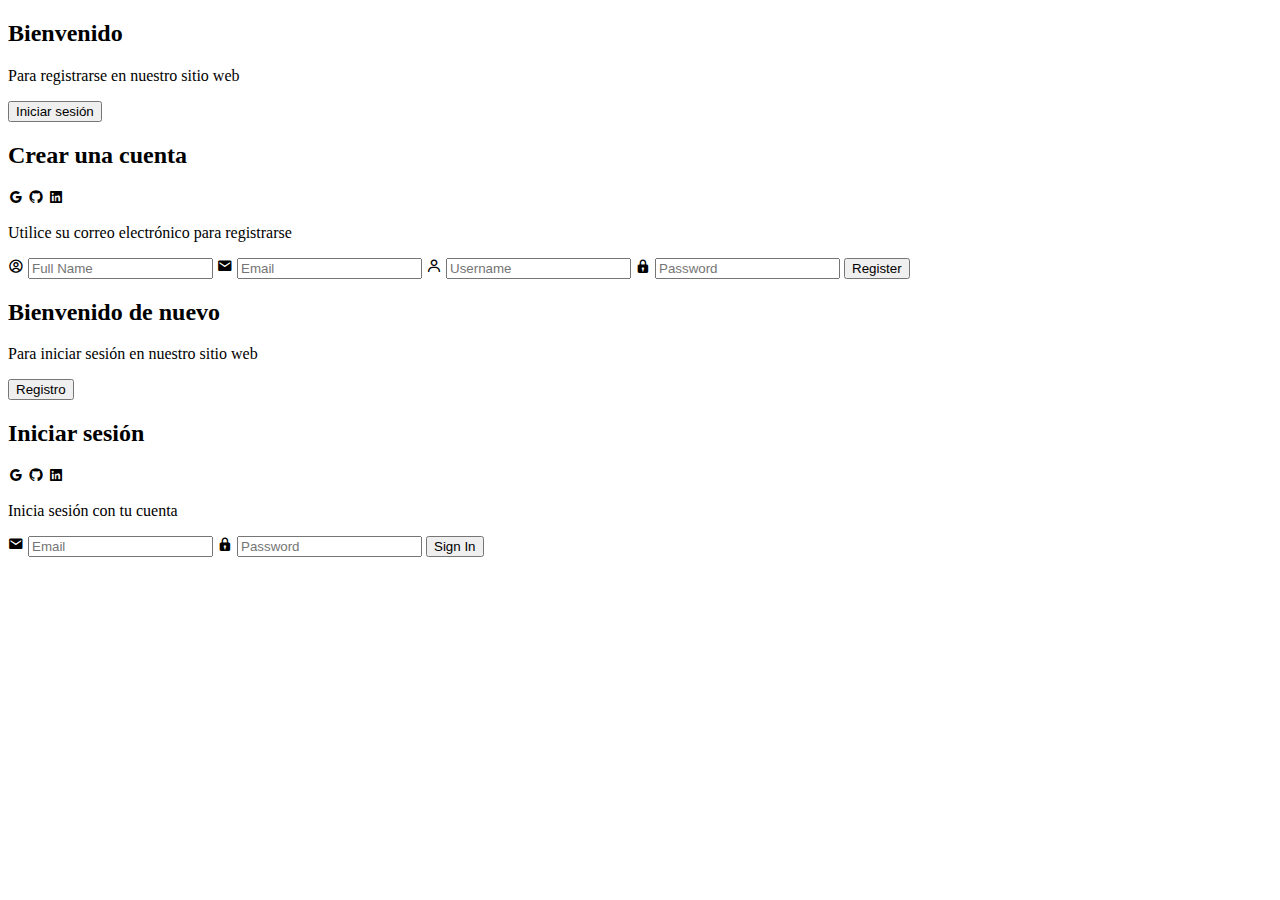
==== login.html @ 54ce3d6f "git init" ====
<!DOCTYPE html>
<html lang="en">
<head>
    <meta charset="UTF-8">
    <meta name="viewport" content="width=device-width, initial-scale=1.0">
    <!-- Preconnect to Google Fonts -->
    <link rel="preconnect" href="https://fonts.googleapis.com">
    <link rel="preconnect" href="https://fonts.gstatic.com" crossorigin>
    <!-- Include Google Fonts styles -->
    <link href="https://fonts.googleapis.com/css2?family=Libre+Franklin:wght@100;400&family=Montserrat:ital,wght@0,400;0,500;0,600;0,700;1,300;1,500;1,600;1,700&family=Open+Sans:wght@300&family=Oswald:wght@400;500;600;700&family=Poppins:wght@400;500;600;700;800&display=swap" rel="stylesheet">
    <!-- Include Boxicons CSS -->
    <link href='https://unpkg.com/boxicons@2.1.4/css/boxicons.min.css' rel='stylesheet'>  
    <!-- Include your custom CSS -->
    <link rel="stylesheet" href="../Funda_web/CSS/stiloLogin.css">  
    <title>Document</title>
</head>
<body>
    <!-- Registration Section -->
    <div  class="container-form register">
        <section class="information">
            <article class="info-childs">
                <h2>Bienvenido</h2>
                <p>Para registrarse en nuestro sitio web</p>
                <button type="button" id="sing-in">Iniciar sesión</button>
            </article>
        </section>
        <section class="form-information">
            <article class="form-information-childs">
                <h2>Crear una cuenta</h2>
                <div class="icons">
                    <i class='bx bxl-google'></i>
                    <i class='bx bxl-github'></i>
                    <i class='bx bxl-linkedin-square'></i>
                </div>
                <p>
                    Utilice su correo electrónico para registrarse</p>
                <!-- Registration Form -->
                <form class="form" action="../Funda_web/php/Registro_Usuario.php" method="post">
                    <label>
                        <i class='bx bx-user-circle'></i>
                        <input type="text" placeholder="Full Name" name="nombre_completo">
                    </label>
                    <label>
                        <i class='bx bxs-envelope'></i>
                        <input type="email" placeholder="Email" name="correo">
                    </label>
                    <label>
                        <i class='bx bx-user'></i>
                        <input type="text" placeholder="Username" name="usuario">
                    </label>
                    <label for="">
                        <i class='bx bxs-lock'></i>
                        <input type="password" placeholder="Password" name="pass">
                    </label>
                    <input type="submit" value="Register">
                </form>
            </article>
        </section>
    </div>

    <!-- Second Registration Section (Login) -->
    <div  class="container-form login hide">
        <section class="information">
            <article class="info-childs">
                <h2>Bienvenido de nuevo</h2>
                <p>Para iniciar sesión en nuestro sitio web</p>
                <button type="button" id="sing-up">Registro</button>
            </article>
        </section>
        <section class="form-information">
            <article class="form-information-childs">
                <h2>Iniciar sesión</h2>
                <div class="icons">
                    <i class='bx bxl-google'></i>
                    <i class='bx bxl-github'></i>
                    <i class='bx bxl-linkedin-square'></i>
                </div>
                <p>Inicia sesión con tu cuenta</p>
                <!-- Login Form -->
                <form class="form"  id="login-form" action="../Funda_web/php/login_inic.php" method="post" >
                    <label>
                        <i class='bx bxs-envelope'></i>
                        <input type="email" placeholder="Email" name="correo">
                    </label>
                    <label for="">
                        <i class='bx bxs-lock'></i>
                        <input type="password" placeholder="Password" name="pass">
                    </label>
                    <input onclick="login()" type="submit" value="Sign In">
                </form>
            </article>
        </section>
    </div>
    <!-- Include your custom JavaScript -->
    <script src="../Funda_web/JS/Scrip-Login.js"></script>
</body>
</html>
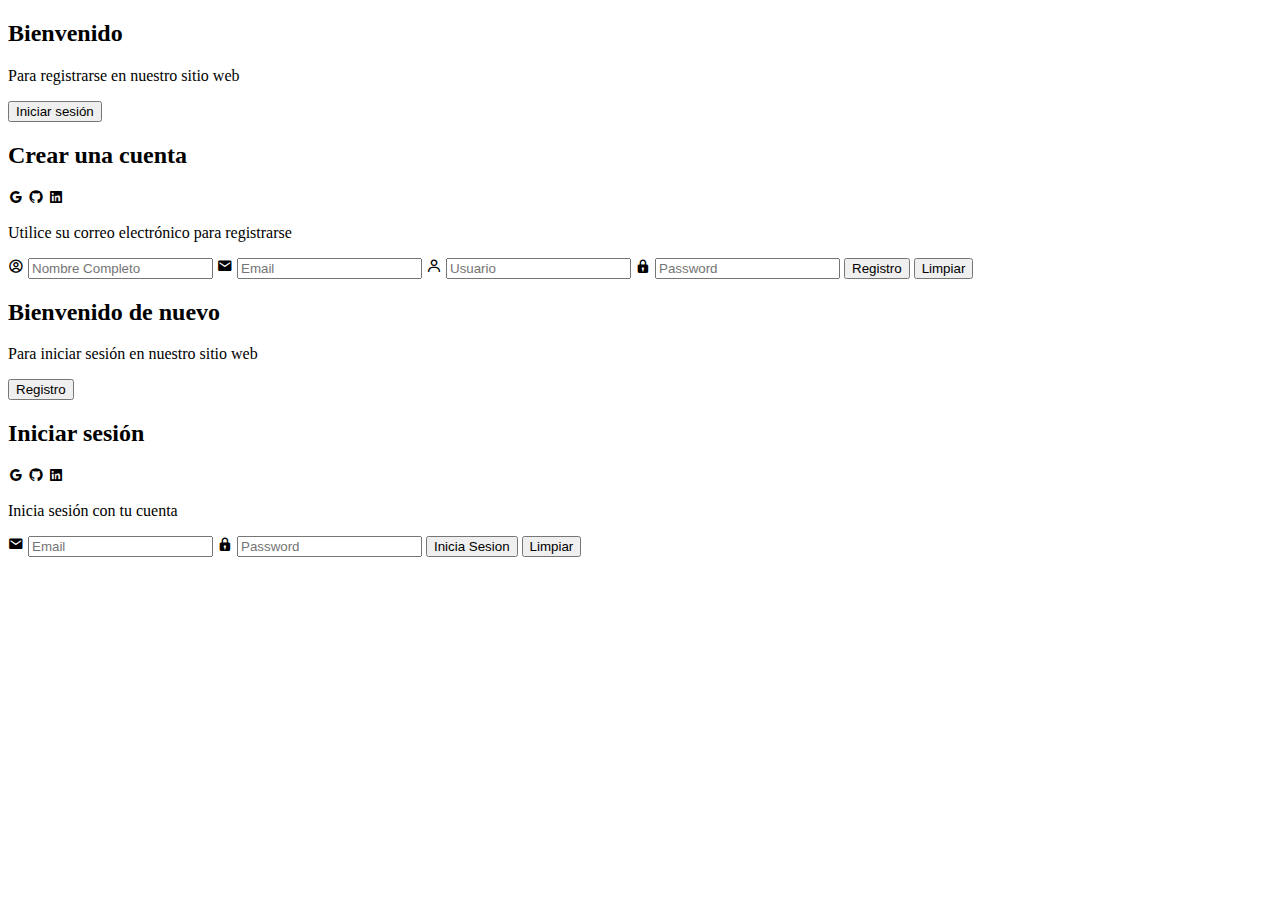
==== commit 532264eb: "git push" ====
--- a/login.html
+++ b/login.html
@@ -38,7 +38,7 @@
                 <form class="form" action="../Funda_web/php/Registro_Usuario.php" method="post">
                     <label>
                         <i class='bx bx-user-circle'></i>
-                        <input type="text" placeholder="Full Name" name="nombre_completo">
+                        <input type="text" placeholder="Nombre Completo" name="nombre_completo">
                     </label>
                     <label>
                         <i class='bx bxs-envelope'></i>
@@ -46,13 +46,14 @@
                     </label>
                     <label>
                         <i class='bx bx-user'></i>
-                        <input type="text" placeholder="Username" name="usuario">
+                        <input type="text" placeholder="Usuario" name="usuario">
                     </label>
                     <label for="">
                         <i class='bx bxs-lock'></i>
                         <input type="password" placeholder="Password" name="pass">
                     </label>
-                    <input type="submit" value="Register">
+                    <input type="submit" value="Registro">
+                    <input type="reset" value="Limpiar">
                 </form>
             </article>
         </section>
@@ -86,12 +87,13 @@
                         <i class='bx bxs-lock'></i>
                         <input type="password" placeholder="Password" name="pass">
                     </label>
-                    <input onclick="login()" type="submit" value="Sign In">
+                    <input onclick="login()" type="submit" value="Inicia Sesion">
+                    <input type="reset" value="Limpiar">
                 </form>
             </article>
         </section>
     </div>
     <!-- Include your custom JavaScript -->
-    <script src="../Funda_web/JS/Scrip-Login.js"></script>
+    <script src="/Funda_web/JS/Scrip-Login.js"></script>
 </body>
 </html>
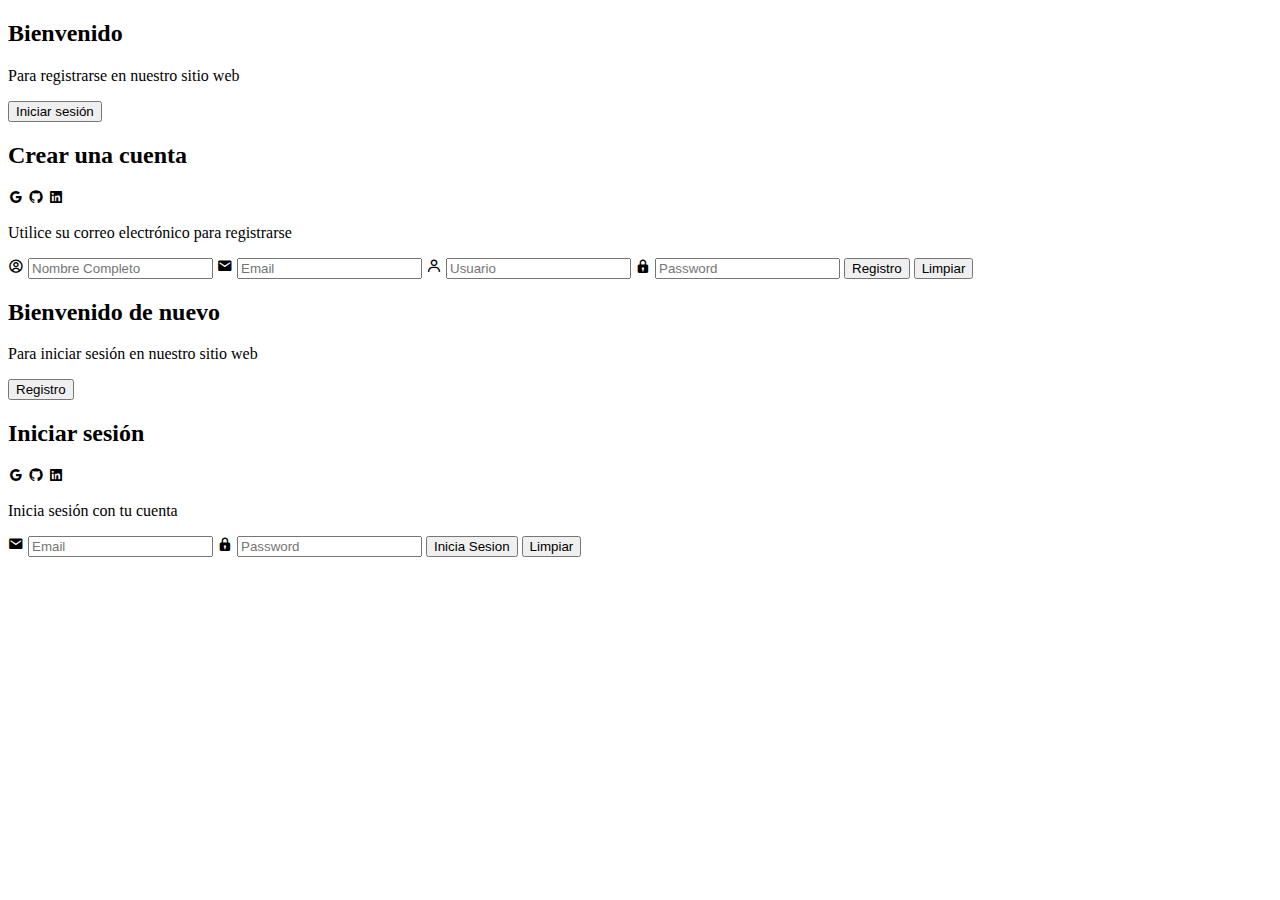
==== commit 7d6d1b30: "push" ====
--- a/login.html
+++ b/login.html
@@ -1,5 +1,6 @@
 <!DOCTYPE html>
 <html lang="en">
+
 <head>
     <meta charset="UTF-8">
     <meta name="viewport" content="width=device-width, initial-scale=1.0">
@@ -7,16 +8,20 @@
     <link rel="preconnect" href="https://fonts.googleapis.com">
     <link rel="preconnect" href="https://fonts.gstatic.com" crossorigin>
     <!-- Include Google Fonts styles -->
-    <link href="https://fonts.googleapis.com/css2?family=Libre+Franklin:wght@100;400&family=Montserrat:ital,wght@0,400;0,500;0,600;0,700;1,300;1,500;1,600;1,700&family=Open+Sans:wght@300&family=Oswald:wght@400;500;600;700&family=Poppins:wght@400;500;600;700;800&display=swap" rel="stylesheet">
+    <link
+        href="https://fonts.googleapis.com/css2?family=Libre+Franklin:wght@100;400&family=Montserrat:ital,wght@0,400;0,500;0,600;0,700;1,300;1,500;1,600;1,700&family=Open+Sans:wght@300&family=Oswald:wght@400;500;600;700&family=Poppins:wght@400;500;600;700;800&display=swap"
+        rel="stylesheet">
     <!-- Include Boxicons CSS -->
-    <link href='https://unpkg.com/boxicons@2.1.4/css/boxicons.min.css' rel='stylesheet'>  
+    <link href='https://unpkg.com/boxicons@2.1.4/css/boxicons.min.css' rel='stylesheet'>
     <!-- Include your custom CSS -->
-    <link rel="stylesheet" href="../Funda_web/CSS/stiloLogin.css">  
+    <link rel="stylesheet" href="/Funda_web/CSS/stiloLogin.css">
     <title>Document</title>
 </head>
+
 <body>
     <!-- Registration Section -->
-    <div  class="container-form register">
+    <main class="container-form register">
+
         <section class="information">
             <article class="info-childs">
                 <h2>Bienvenido</h2>
@@ -24,7 +29,9 @@
                 <button type="button" id="sing-in">Iniciar sesión</button>
             </article>
         </section>
+
         <section class="form-information">
+
             <article class="form-information-childs">
                 <h2>Crear una cuenta</h2>
                 <div class="icons">
@@ -56,29 +63,38 @@
                     <input type="reset" value="Limpiar">
                 </form>
             </article>
+
         </section>
-    </div>
+
+    </main>
 
     <!-- Second Registration Section (Login) -->
-    <div  class="container-form login hide">
+    <main class="container-form login hide">
+
         <section class="information">
+
             <article class="info-childs">
                 <h2>Bienvenido de nuevo</h2>
                 <p>Para iniciar sesión en nuestro sitio web</p>
                 <button type="button" id="sing-up">Registro</button>
             </article>
         </section>
+
         <section class="form-information">
+
             <article class="form-information-childs">
+
                 <h2>Iniciar sesión</h2>
-                <div class="icons">
+
+                <article class="icons">
                     <i class='bx bxl-google'></i>
                     <i class='bx bxl-github'></i>
                     <i class='bx bxl-linkedin-square'></i>
-                </div>
+                </article>
+
                 <p>Inicia sesión con tu cuenta</p>
                 <!-- Login Form -->
-                <form class="form"  id="login-form" action="../Funda_web/php/login_inic.php" method="post" >
+                <form class="form" id="login-form" action="../Funda_web/php/login_inic.php" method="post">
                     <label>
                         <i class='bx bxs-envelope'></i>
                         <input type="email" placeholder="Email" name="correo">
@@ -92,8 +108,9 @@
                 </form>
             </article>
         </section>
-    </div>
-    <!-- Include your custom JavaScript -->
+    </main>
+
     <script src="/Funda_web/JS/Scrip-Login.js"></script>
 </body>
-</html>
+
+</html>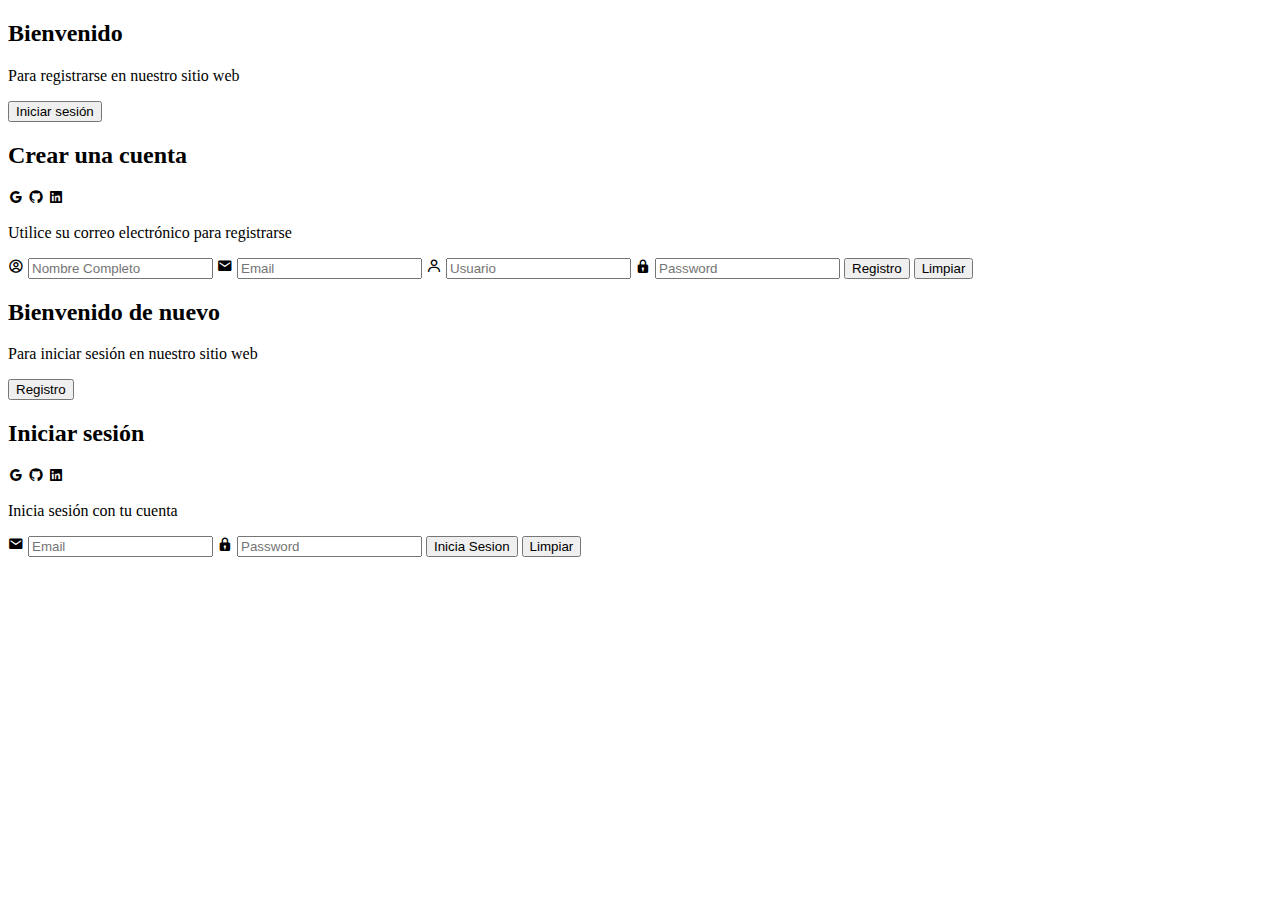
==== commit 976aaf10: "git push" ====
--- a/login.html
+++ b/login.html
@@ -105,7 +105,7 @@
                     </label>
                     <input onclick="login()" type="submit" value="Inicia Sesion">
                     <input type="reset" value="Limpiar">
-                </form>
+                </form>           
             </article>
         </section>
     </main>
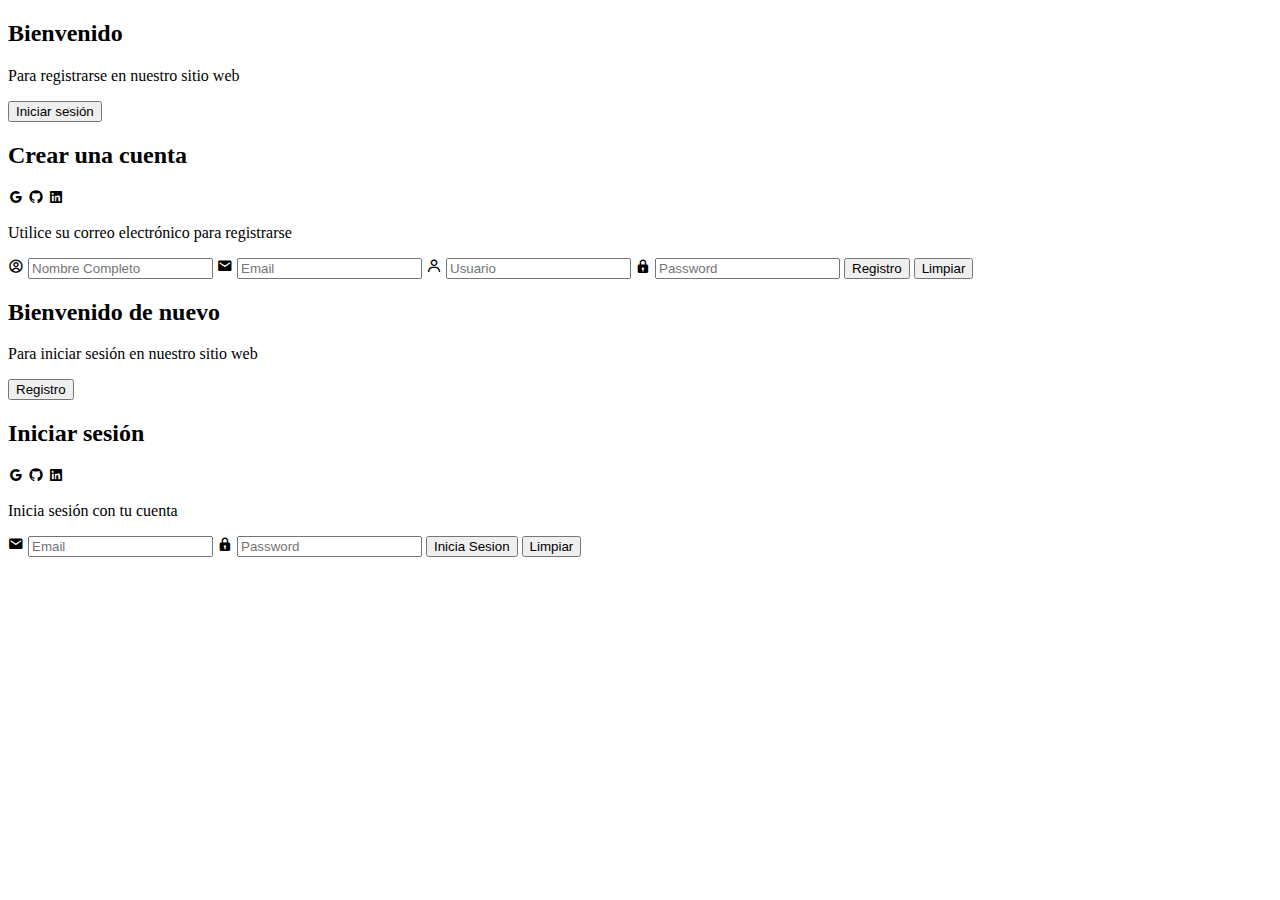
==== commit 414e537e: "git push" ====
--- a/login.html
+++ b/login.html
@@ -105,7 +105,9 @@
                     </label>
                     <input onclick="login()" type="submit" value="Inicia Sesion">
                     <input type="reset" value="Limpiar">
-                </form>           
+                    <div id="loading-container"></div>
+                </form>
+                
             </article>
         </section>
     </main>
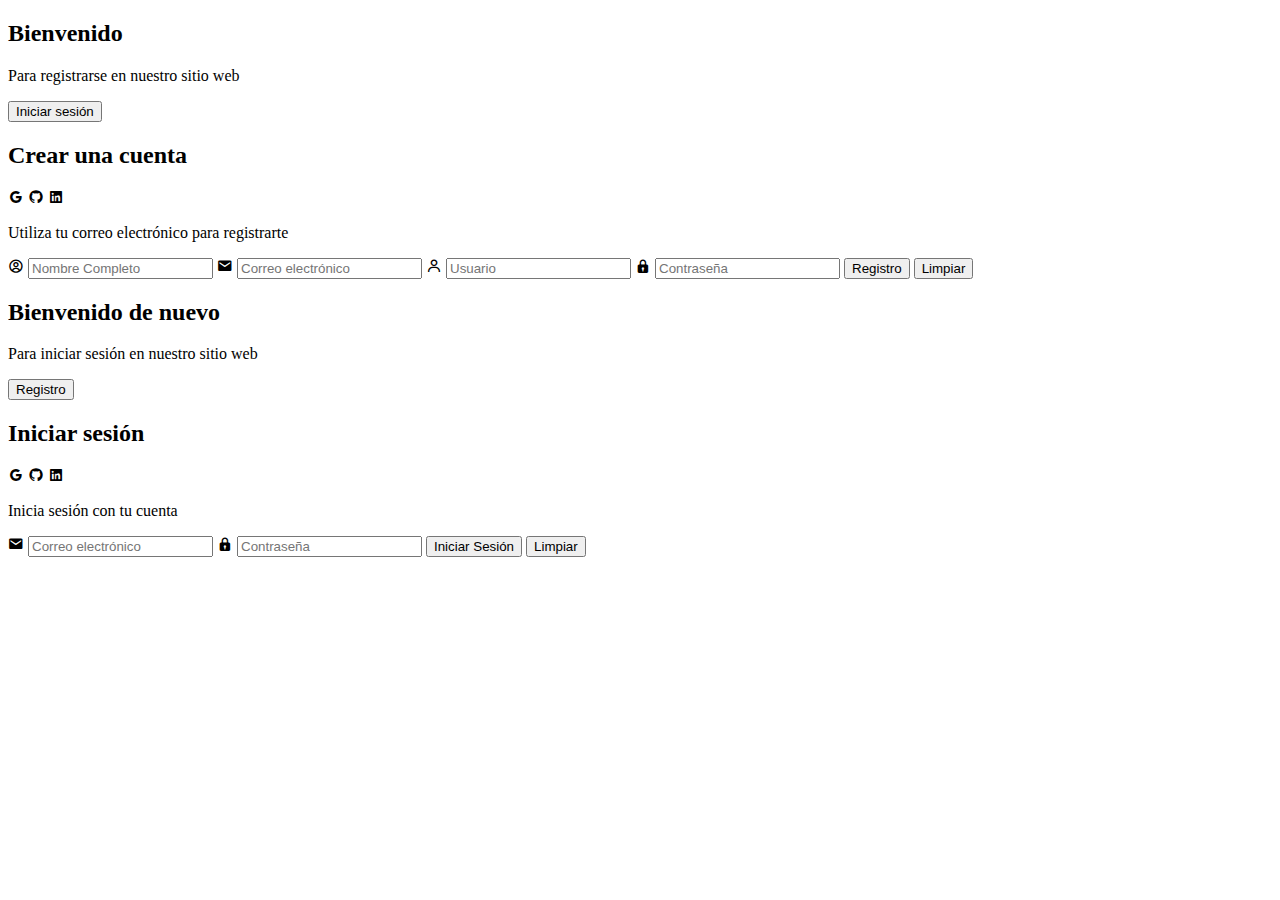
==== commit 157c7ab8: "push" ====
--- a/login.html
+++ b/login.html
@@ -1,25 +1,25 @@
 <!DOCTYPE html>
-<html lang="en">
+<html lang="es">
 
 <head>
     <meta charset="UTF-8">
     <meta name="viewport" content="width=device-width, initial-scale=1.0">
-    <!-- Preconnect to Google Fonts -->
+    <!-- Preconectar a Google Fonts -->
     <link rel="preconnect" href="https://fonts.googleapis.com">
     <link rel="preconnect" href="https://fonts.gstatic.com" crossorigin>
-    <!-- Include Google Fonts styles -->
+    <!-- Incluir estilos de Google Fonts -->
     <link
         href="https://fonts.googleapis.com/css2?family=Libre+Franklin:wght@100;400&family=Montserrat:ital,wght@0,400;0,500;0,600;0,700;1,300;1,500;1,600;1,700&family=Open+Sans:wght@300&family=Oswald:wght@400;500;600;700&family=Poppins:wght@400;500;600;700;800&display=swap"
         rel="stylesheet">
-    <!-- Include Boxicons CSS -->
+    <!-- Incluir estilos de Boxicons -->
     <link href='https://unpkg.com/boxicons@2.1.4/css/boxicons.min.css' rel='stylesheet'>
-    <!-- Include your custom CSS -->
+    <!-- Incluir tu CSS personalizado -->
     <link rel="stylesheet" href="/Funda_web/CSS/stiloLogin.css">
     <title>Document</title>
 </head>
 
 <body>
-    <!-- Registration Section -->
+    <!-- Sección de Registro -->
     <main class="container-form register">
 
         <section class="information">
@@ -40,8 +40,8 @@
                     <i class='bx bxl-linkedin-square'></i>
                 </div>
                 <p>
-                    Utilice su correo electrónico para registrarse</p>
-                <!-- Registration Form -->
+                    Utiliza tu correo electrónico para registrarte</p>
+                <!-- Formulario de Registro -->
                 <form class="form" action="../Funda_web/php/Registro_Usuario.php" method="post">
                     <label>
                         <i class='bx bx-user-circle'></i>
@@ -49,7 +49,7 @@
                     </label>
                     <label>
                         <i class='bx bxs-envelope'></i>
-                        <input type="email" placeholder="Email" name="correo">
+                        <input type="email" placeholder="Correo electrónico" name="correo">
                     </label>
                     <label>
                         <i class='bx bx-user'></i>
@@ -57,10 +57,12 @@
                     </label>
                     <label for="">
                         <i class='bx bxs-lock'></i>
-                        <input type="password" placeholder="Password" name="pass">
+                        <input type="password" placeholder="Contraseña" name="pass">
                     </label>
                     <input type="submit" value="Registro">
                     <input type="reset" value="Limpiar">
+                    
+                
                 </form>
             </article>
 
@@ -68,7 +70,7 @@
 
     </main>
 
-    <!-- Second Registration Section (Login) -->
+    <!-- Segunda Sección de Registro (Inicio de Sesión) -->
     <main class="container-form login hide">
 
         <section class="information">
@@ -93,19 +95,20 @@
                 </article>
 
                 <p>Inicia sesión con tu cuenta</p>
-                <!-- Login Form -->
+                <!-- Formulario de Inicio de Sesión -->
                 <form class="form" id="login-form" action="../Funda_web/php/login_inic.php" method="post">
                     <label>
                         <i class='bx bxs-envelope'></i>
-                        <input type="email" placeholder="Email" name="correo">
+                        <input type="email" placeholder="Correo electrónico" name="correo">
                     </label>
                     <label for="">
                         <i class='bx bxs-lock'></i>
-                        <input type="password" placeholder="Password" name="pass">
+                        <input type="password" placeholder="Contraseña" name="pass">
                     </label>
-                    <input onclick="login()" type="submit" value="Inicia Sesion">
+                    <input onclick="login()" type="submit" value="Iniciar Sesión">
                     <input type="reset" value="Limpiar">
                     <div id="loading-container"></div>
+                    <p id="mensaje"></p>
                 </form>
                 
             </article>
@@ -115,4 +118,4 @@
     <script src="/Funda_web/JS/Scrip-Login.js"></script>
 </body>
 
-</html>+</html>
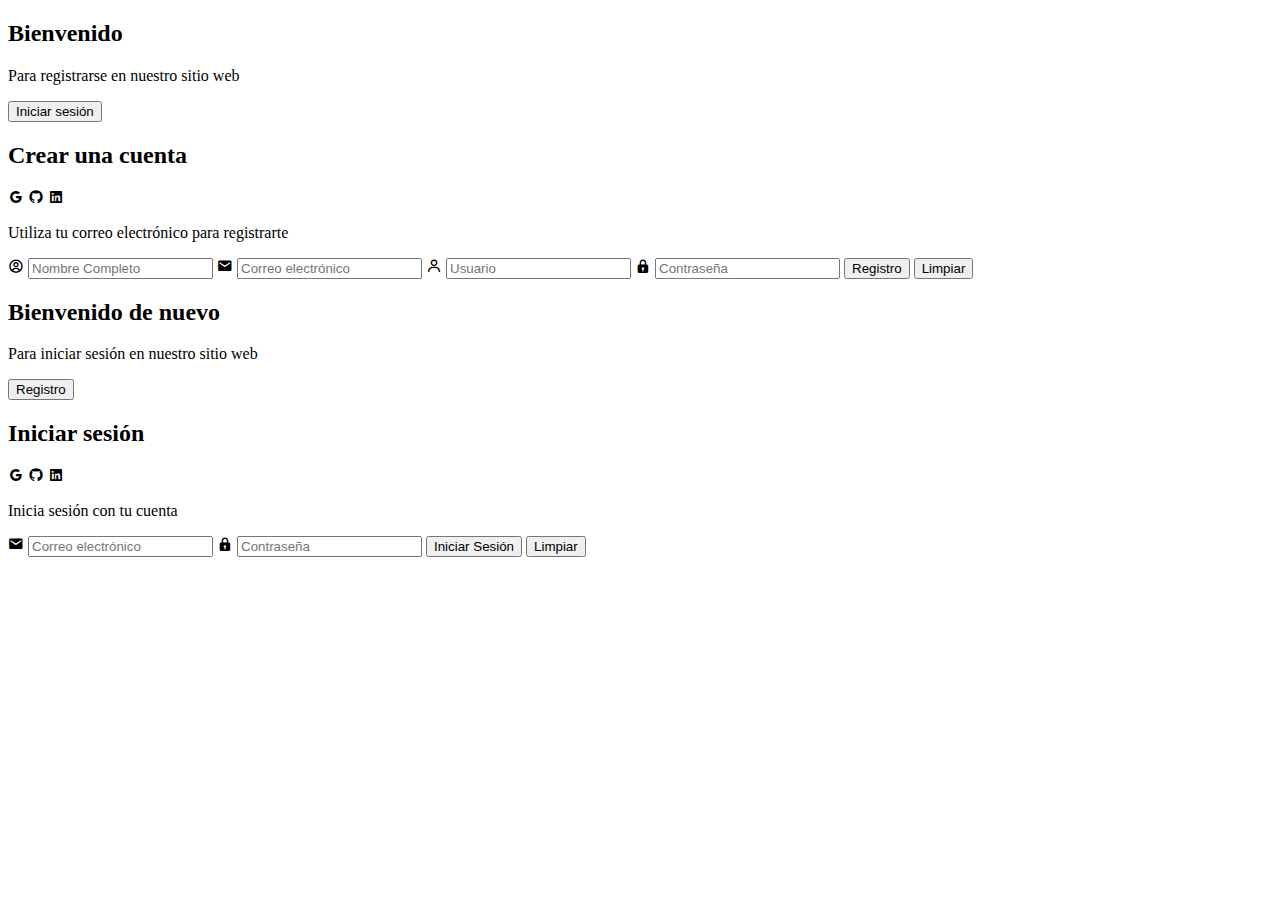
==== commit 61f12185: "push" ====
--- a/login.html
+++ b/login.html
@@ -108,7 +108,7 @@
                     <input onclick="login()" type="submit" value="Iniciar Sesión">
                     <input type="reset" value="Limpiar">
                     <div id="loading-container"></div>
-                    <p id="mensaje"></p>
+                    <div id="error-message"></div>
                 </form>
                 
             </article>
@@ -117,5 +117,4 @@
 
     <script src="/Funda_web/JS/Scrip-Login.js"></script>
 </body>
-
 </html>
